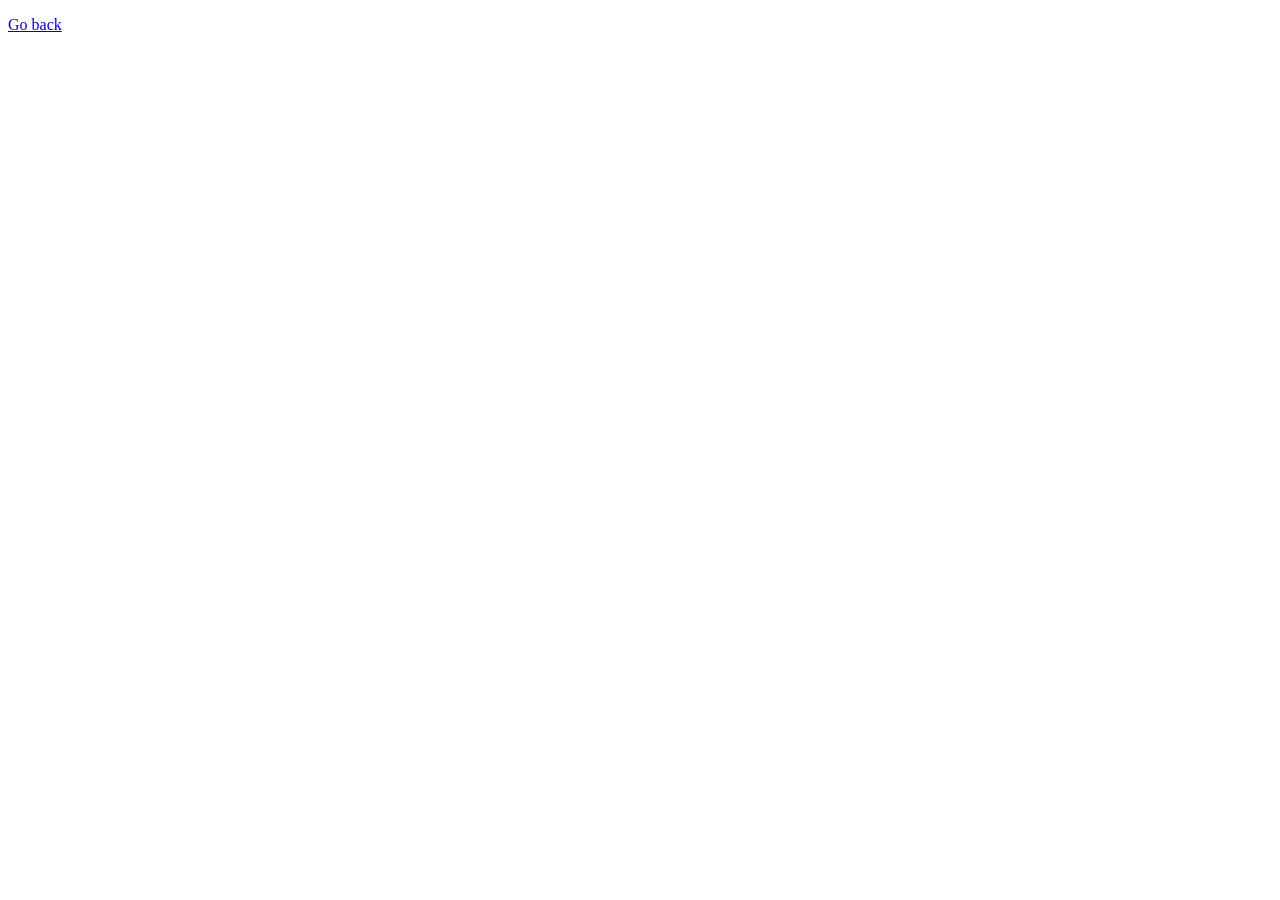
==== 01-gallery.html @ b2b7f04c "start" ====
<!DOCTYPE html>
<html lang="en">
  <head>
    <meta charset="UTF-8" />
    <meta name="viewport" content="width=device-width, initial-scale=1.0" />
    <meta http-equiv="X-UA-Compatible" content="ie=edge" />
    <title>Image gallery</title>
    <link rel="stylesheet" href="css/common.css" />
    <link rel="stylesheet" href="css/styles.css" />
  </head>
  <body>
    <p><a href="index.html">Go back</a></p>

    <!-- Add gallery items to this list -->
    <ul class="gallery"></ul>

    <script src="js/01-gallery.js" type="module"></script>
  </body>
</html>
---- css/styles.css ----
:root {
  --timing-function: cubic-bezier(0.4, 0, 0.2, 1);
  --animation-duration: 250ms;
}

.gallery {
  display: grid;
  max-width: 1140px;
  grid-template-columns: repeat(auto-fit, minmax(320px, 1fr));
  grid-auto-rows: 240px;
  grid-gap: 12px;
  justify-content: center;
  padding: 0;
  list-style: none;
  margin-left: auto;
  margin-right: auto;
}

.gallery__item {
  position: relative;
  box-shadow: 0px 1px 3px 0px rgba(0, 0, 0, 0.2),
    0px 1px 1px 0px rgba(0, 0, 0, 0.14), 0px 2px 1px -1px rgba(0, 0, 0, 0.12);
}

.gallery__image:hover {
  transform: scale(1.03);
}

.gallery__image {
  height: 100%;
  width: 100%;
  object-fit: cover;
  transition: transform var(--animation-duration) var(--timing-function);
}

.gallery__link {
  display: block;
  text-decoration: none;
  height: 100%;
}

.gallery__link:hover {
  cursor: zoom-in;
}
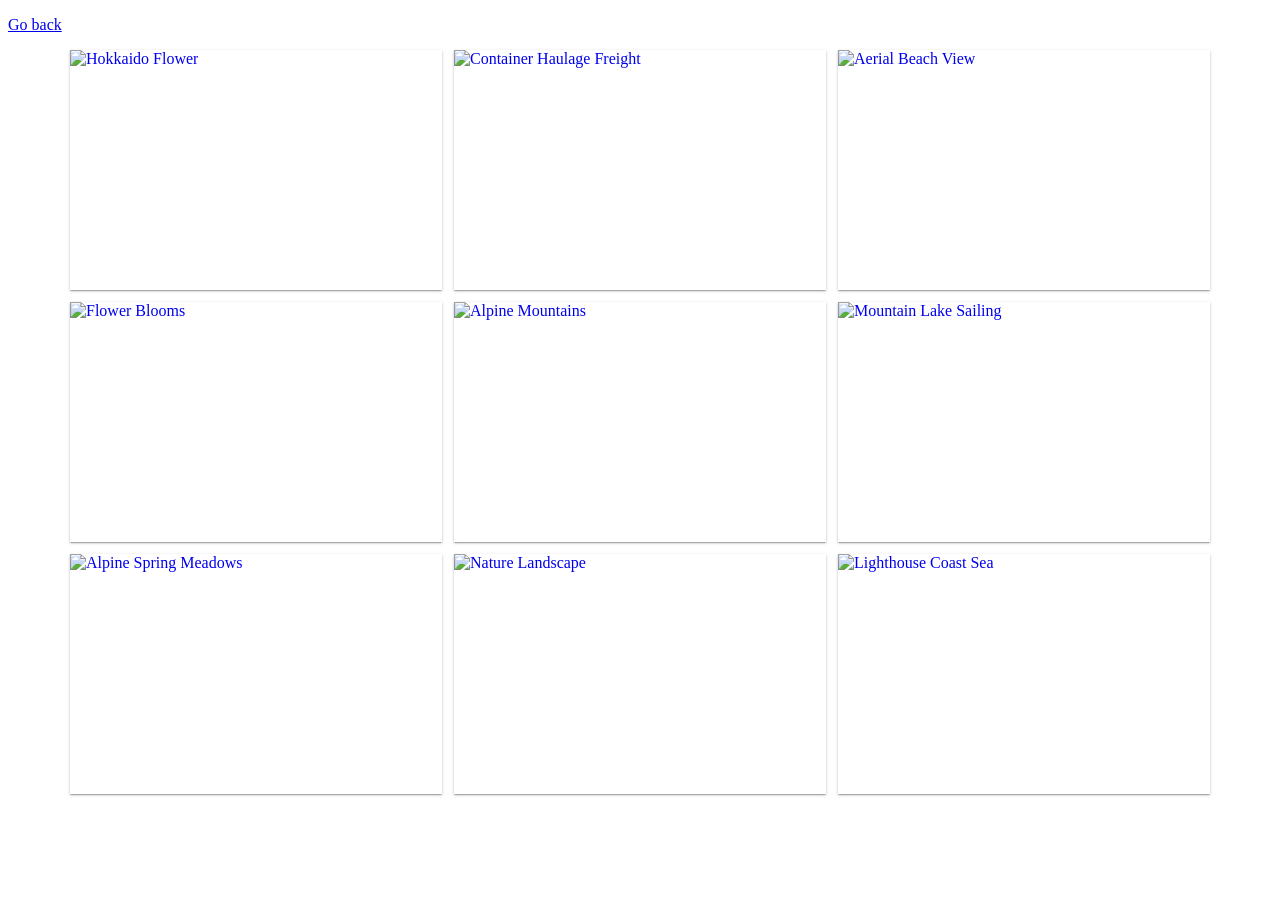
==== commit d4da5b43: "commit task 1" ====
--- a/01-gallery.html
+++ b/01-gallery.html
@@ -7,6 +7,7 @@
     <title>Image gallery</title>
     <link rel="stylesheet" href="css/common.css" />
     <link rel="stylesheet" href="css/styles.css" />
+    <link rel="stylesheet" href="https://cdn.jsdelivr.net/npm/basiclightbox@5.0.4/dist/basicLightbox.min.css">
   </head>
   <body>
     <p><a href="index.html">Go back</a></p>
@@ -14,6 +15,7 @@
     <!-- Add gallery items to this list -->
     <ul class="gallery"></ul>
 
+    <script src="https://cdn.jsdelivr.net/npm/basiclightbox@5.0.4/dist/basicLightbox.min.js"></script>
     <script src="js/01-gallery.js" type="module"></script>
   </body>
 </html>
